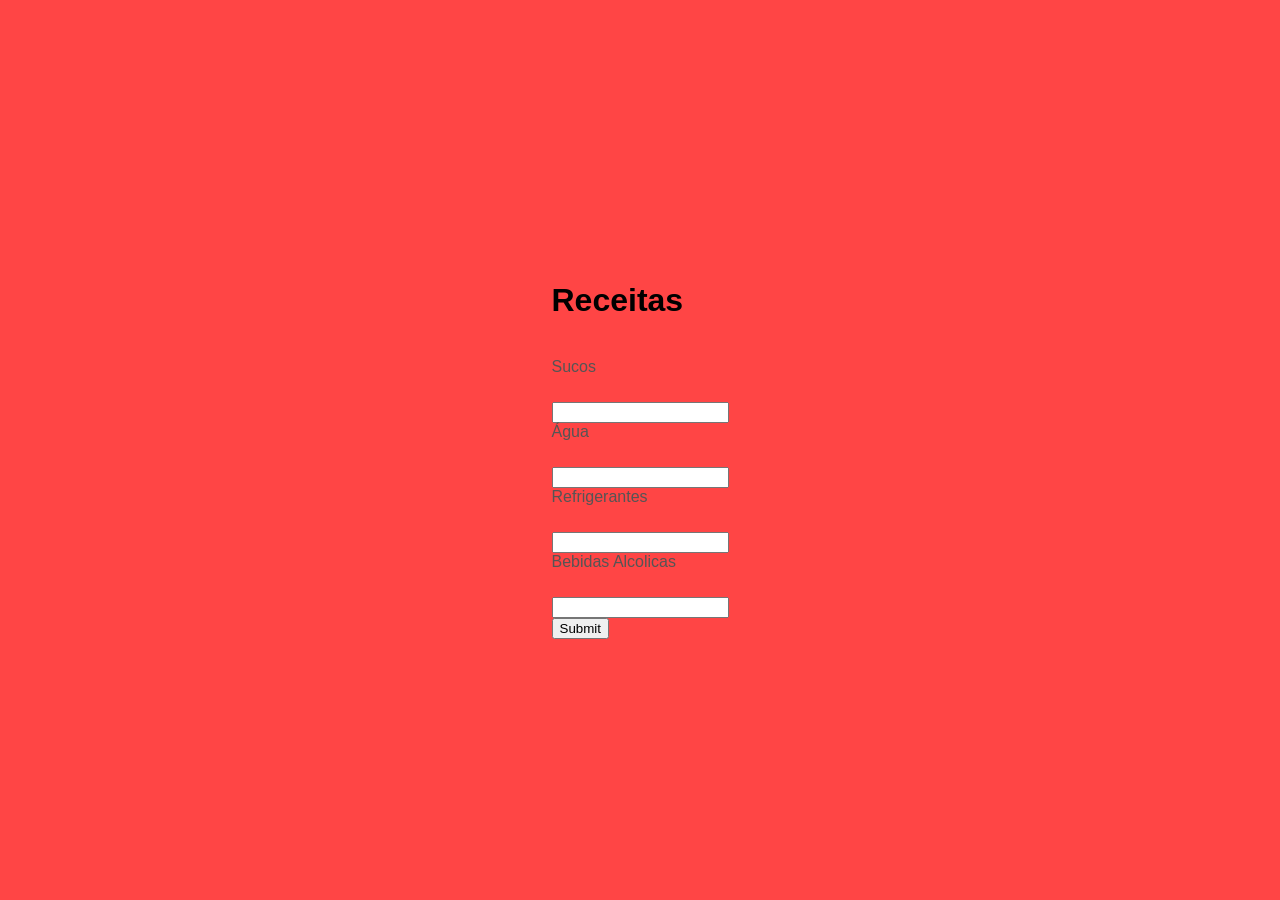
==== bebidas.html @ 328164b3 "bebidas" ====
<!DOCTYPE html>
<html>
  
  <head>
     <link rel="stylesheet" href="bebidas.css">
  </head>
  
  <body>
    <form action="Pagamento.html">
       <h1>Receitas</h1> 
       <br>
        <label for="fsucos">Sucos</label><br>
        <input type="text" id="fsucos" name="fsucos"><br>
        <label for="fagua">Água</label><br>
        <input type="text" id="fagua" name="fagua"><br>
        <label for="frefrigerantes">Refrigerantes</label><br>
        <input type="text" id="frefrigerantes" name="frefrigerantes"><br>
        <label for="fbebidas">Bebidas Alcolicas</label><br>
        <input type="text" id="fbebidas" name="fbebidas"><br>
        <input type="submit" value="Submit">
    </form>
  </body>

</html>
---- bebidas.css ----
body {
    font-family: Arial, sans-serif;
    background-color: #ff4545; 
    display: flex;
    justify-content: center;
    align-items: center;
    height: 100vh;
    margin: 0;
}

    .input-group {
    margin-bottom: 1rem;
     text-align: left; 
}

label {
    display: block; 
    margin-bottom: 0.5rem;
    color: #555;}

input[type="text"],
input[type="text"],
input[type="text"],
input[type="text"],
    width: 100%;
    padding: 0.75rem;
    border: 1px solid #ccc;
    border-radius: 4px;
    box-sizing: border-box; 
    font-size: 1rem;
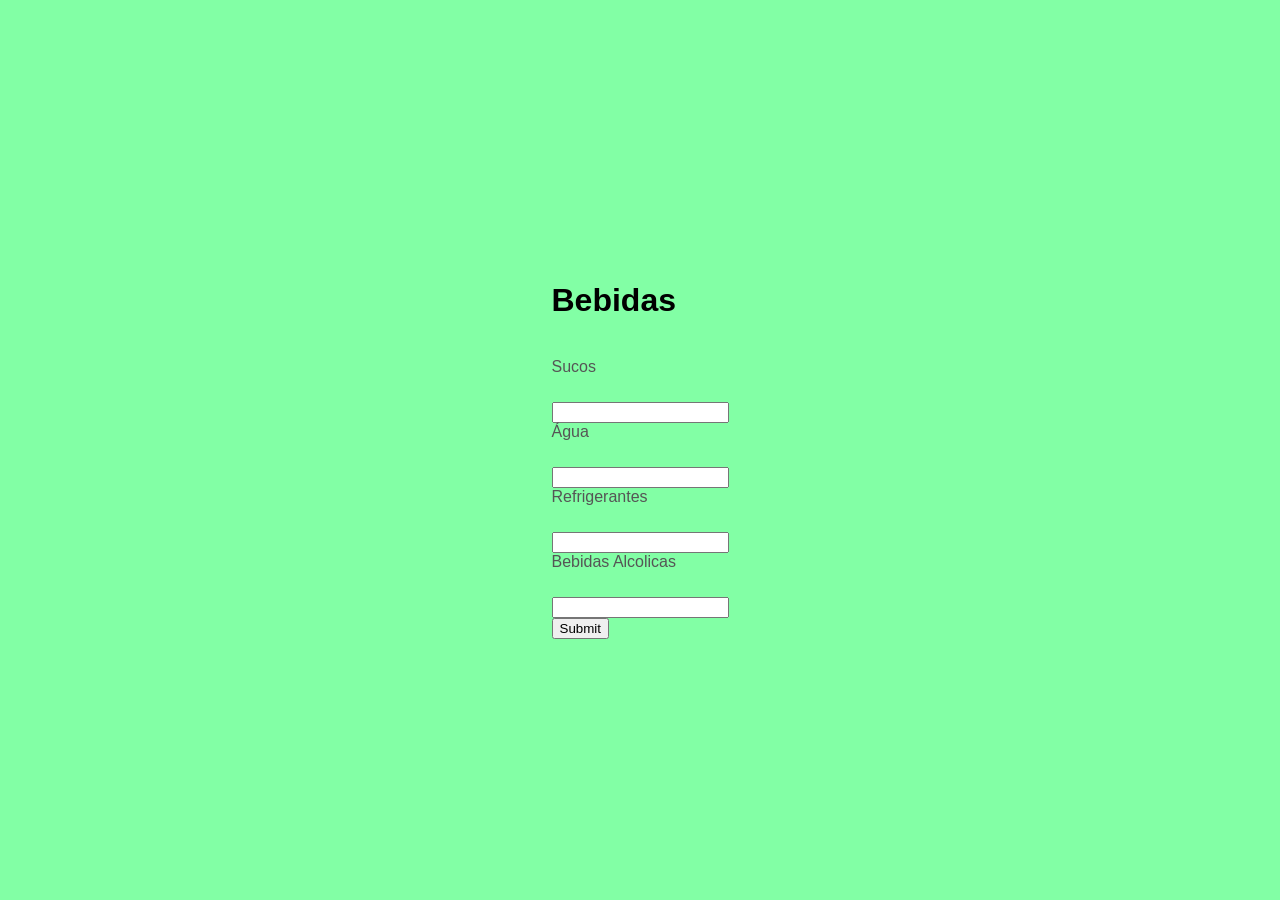
==== commit f35db430: "terminei" ====
--- a/bebidas.html
+++ b/bebidas.html
@@ -7,7 +7,7 @@
   
   <body>
     <form action="Pagamento.html">
-       <h1>Receitas</h1> 
+       <h1>Bebidas</h1> 
        <br>
         <label for="fsucos">Sucos</label><br>
         <input type="text" id="fsucos" name="fsucos"><br>
--- a/bebidas.css
+++ b/bebidas.css
@@ -1,6 +1,6 @@
 body {
     font-family: Arial, sans-serif;
-    background-color: #ff4545; 
+    background-color: #82ffa5; 
     display: flex;
     justify-content: center;
     align-items: center;
